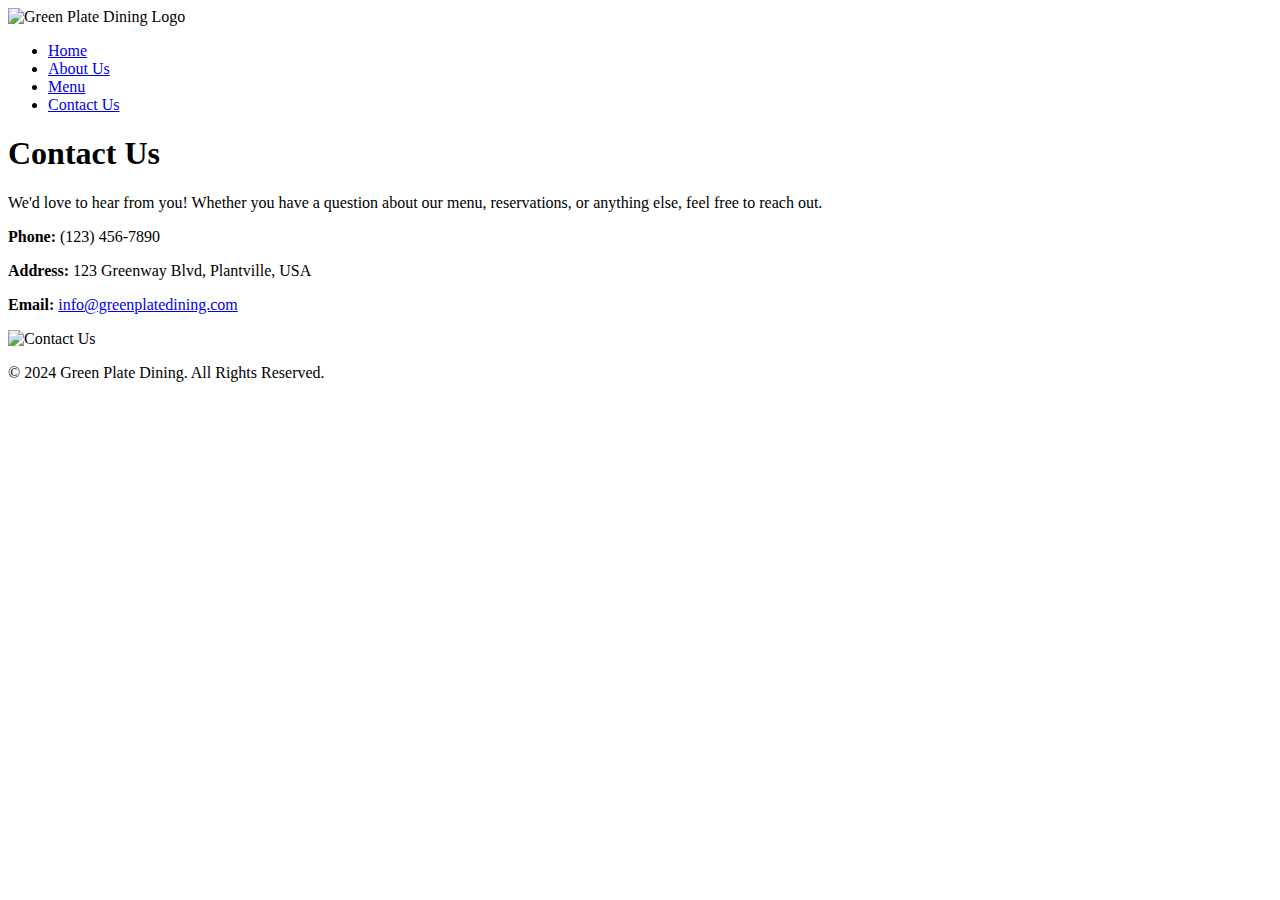
==== contact.html @ a99dea7a "Create contact.html" ====
<!DOCTYPE html>
<html lang="en">
<head>
    <meta charset="UTF-8">
    <meta name="viewport" content="width=device-width, initial-scale=1.0">
    <title>Contact Us - Green Plate Dining</title>
    <link rel="stylesheet" href="css/style.css">
</head>
<body>
    <!-- Header -->
    <header>
        <div class="container">
            <img src="images/logo.png" alt="Green Plate Dining Logo" class="logo">
            <nav>
                <ul>
                    <li><a href="index.html">Home</a></li>
                    <li><a href="about.html">About Us</a></li>
                    <li><a href="menu.html">Menu</a></li>
                    <li><a href="contact.html" class="active">Contact Us</a></li>
                </ul>
            </nav>
        </div>
    </header>

    <!-- Contact Section -->
    <section class="contact">
        <div class="container">
            <h1>Contact Us</h1>
            <p>We'd love to hear from you! Whether you have a question about our menu, reservations, or anything else, feel free to reach out.</p>
            
            <!-- Contact Information -->
            <div class="contact-info">
                <p><strong>Phone:</strong> (123) 456-7890</p>
                <p><strong>Address:</strong> 123 Greenway Blvd, Plantville, USA</p>
                <p><strong>Email:</strong> <a href="mailto:info@greenplatedining.com">info@greenplatedining.com</a></p>
            </div>

            <!-- Placeholder for Contact Image -->
            <img src="images/contact.jpg" alt="Contact Us" class="contact-image">
        </div>
    </section>

    <!-- Footer -->
    <footer>
        <div class="container">
            <p>&copy; 2024 Green Plate Dining. All Rights Reserved.</p>
        </div>
    </footer>
</body>
</html>
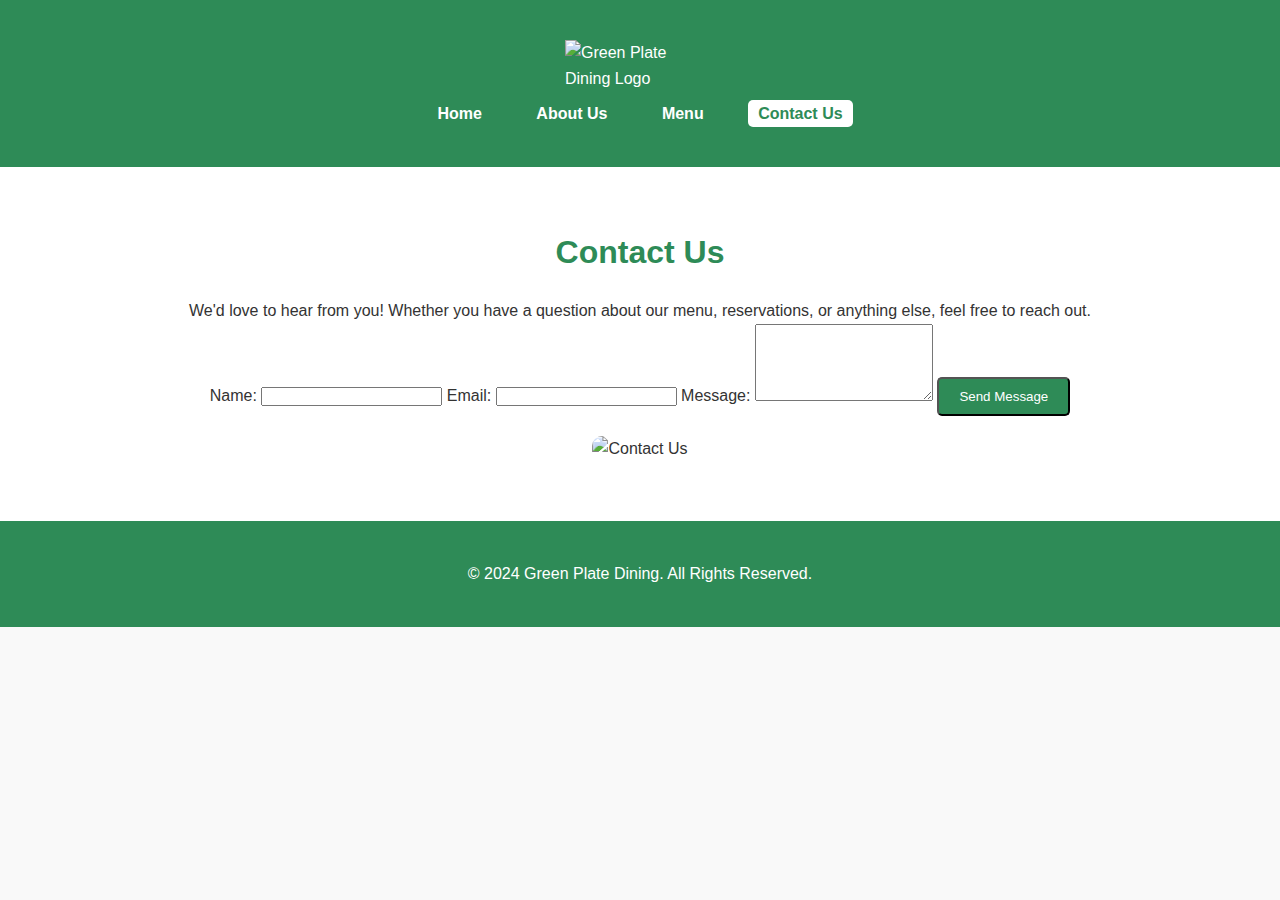
==== commit 9ef8ea75: "Update contact.html" ====
--- a/contact.html
+++ b/contact.html
@@ -29,11 +29,18 @@
             <p>We'd love to hear from you! Whether you have a question about our menu, reservations, or anything else, feel free to reach out.</p>
             
             <!-- Contact Information -->
-            <div class="contact-info">
-                <p><strong>Phone:</strong> (123) 456-7890</p>
-                <p><strong>Address:</strong> 123 Greenway Blvd, Plantville, USA</p>
-                <p><strong>Email:</strong> <a href="mailto:info@greenplatedining.com">info@greenplatedining.com</a></p>
-            </div>
+            <form action="https://formspree.io/f/your-form-id" method="POST" class="contact-form">
+    <label for="name">Name:</label>
+    <input type="text" id="name" name="name" required>
+
+    <label for="email">Email:</label>
+    <input type="email" id="email" name="_replyto" required>
+
+    <label for="message">Message:</label>
+    <textarea id="message" name="message" rows="5" required></textarea>
+
+    <button type="submit" class="btn">Send Message</button>
+</form>
 
             <!-- Placeholder for Contact Image -->
             <img src="images/contact.jpg" alt="Contact Us" class="contact-image">
--- a/css/style.css
+++ b/css/style.css
@@ -0,0 +1,233 @@
+/* Reset some default styles */
+* {
+    margin: 0;
+    padding: 0;
+    box-sizing: border-box;
+}
+
+/* Body Styling */
+body {
+    font-family: 'Segoe UI', Tahoma, Geneva, Verdana, sans-serif;
+    line-height: 1.6;
+    background-color: #f9f9f9;
+    color: #333;
+}
+
+/* Container */
+.container {
+    width: 90%;
+    max-width: 1200px;
+    margin: auto;
+    overflow: hidden;
+    padding: 20px 0;
+}
+
+/* Header */
+header {
+    background-color: #2e8b57;
+    color: #fff;
+    padding: 20px 0;
+}
+
+header .logo {
+    width: 150px;
+    display: block;
+    margin: 0 auto;
+}
+
+nav {
+    margin-top: 10px;
+}
+
+nav ul {
+    list-style: none;
+    text-align: center;
+}
+
+nav ul li {
+    display: inline-block;
+    margin: 0 15px;
+}
+
+nav ul li a {
+    color: #fff;
+    text-decoration: none;
+    font-weight: bold;
+    padding: 5px 10px;
+    transition: background 0.3s, color 0.3s;
+}
+
+nav ul li a:hover,
+nav ul li a.active {
+    background-color: #fff;
+    color: #2e8b57;
+    border-radius: 5px;
+}
+
+/* Hero Section */
+.hero {
+    background-color: #a4d79f;
+    color: #fff;
+    text-align: center;
+    padding: 60px 20px;
+}
+
+.hero h1 {
+    font-size: 3em;
+    margin-bottom: 20px;
+}
+
+.hero p {
+    font-size: 1.2em;
+    margin-bottom: 30px;
+}
+
+.hero-image {
+    width: 80%;
+    max-width: 600px;
+    margin-top: 20px;
+    border-radius: 10px;
+}
+
+/* About Preview */
+.about-preview {
+    background-color: #fff;
+    padding: 40px 20px;
+    text-align: center;
+}
+
+.about-preview h2 {
+    margin-bottom: 20px;
+    color: #2e8b57;
+}
+
+.about-preview p {
+    font-size: 1.1em;
+    margin-bottom: 20px;
+}
+
+.btn {
+    display: inline-block;
+    padding: 10px 20px;
+    background-color: #2e8b57;
+    color: #fff;
+    text-decoration: none;
+    border-radius: 5px;
+    transition: background 0.3s;
+}
+
+.btn:hover {
+    background-color: #276749;
+}
+
+/* Menu Section */
+.menu {
+    background-color: #fff;
+    padding: 40px 20px;
+}
+
+.menu h1 {
+    text-align: center;
+    margin-bottom: 30px;
+    color: #2e8b57;
+}
+
+.menu h2 {
+    margin-top: 30px;
+    margin-bottom: 20px;
+    color: #2e8b57;
+    border-bottom: 2px solid #2e8b57;
+    display: inline-block;
+    padding-bottom: 5px;
+}
+
+.dish {
+    display: flex;
+    align-items: center;
+    margin-bottom: 30px;
+    flex-wrap: wrap;
+}
+
+.dish-image {
+    width: 150px;
+    height: 100px;
+    object-fit: cover;
+    border-radius: 10px;
+    margin-right: 20px;
+}
+
+.dish h3 {
+    color: #2e8b57;
+    margin-bottom: 10px;
+}
+
+.dish p {
+    flex: 1;
+}
+
+.price {
+    font-weight: bold;
+    color: #2e8b57;
+    margin-left: 20px;
+}
+
+/* Contact Section */
+.contact {
+    background-color: #fff;
+    padding: 40px 20px;
+    text-align: center;
+}
+
+.contact h1 {
+    margin-bottom: 20px;
+    color: #2e8b57;
+}
+
+.contact-info p {
+    font-size: 1.1em;
+    margin-bottom: 10px;
+}
+
+.contact a {
+    color: #2e8b57;
+    text-decoration: none;
+}
+
+.contact-image {
+    width: 80%;
+    max-width: 600px;
+    margin-top: 20px;
+    border-radius: 10px;
+}
+
+/* Footer */
+footer {
+    background-color: #2e8b57;
+    color: #fff;
+    text-align: center;
+    padding: 20px 0;
+    position: relative;
+    bottom: 0;
+    width: 100%;
+}
+
+/* Responsive Design */
+@media (max-width: 768px) {
+    .dish {
+        flex-direction: column;
+        align-items: flex-start;
+    }
+
+    .dish-image {
+        margin-bottom: 10px;
+    }
+
+    nav ul li {
+        display: block;
+        margin: 10px 0;
+    }
+
+    .hero h1 {
+        font-size: 2em;
+    }
+}
